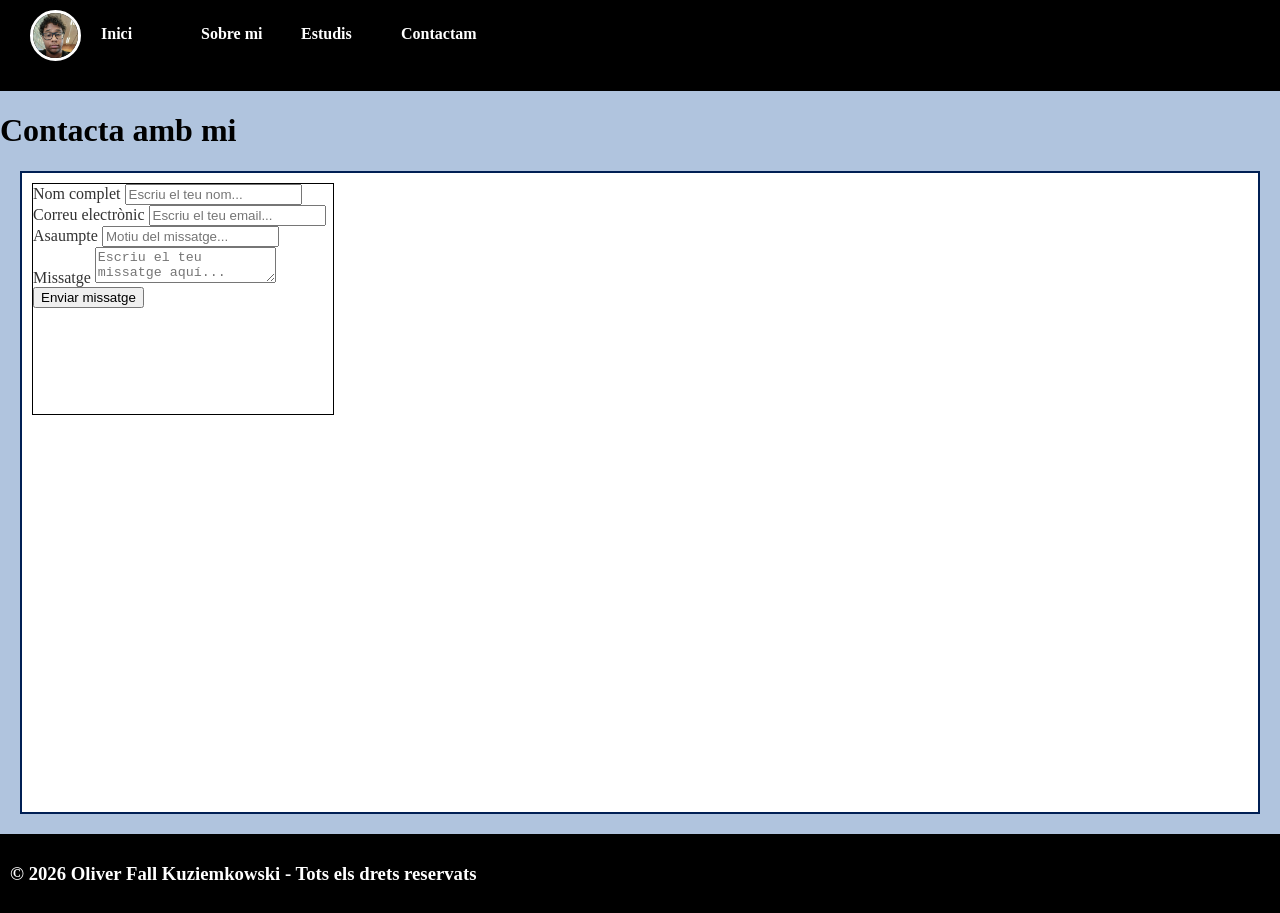
==== pages/contacta.html @ aefc6415 "Add files via upload" ====
<html lang="ca">

<head>
    <meta charset="UTF-8">
    <meta name="viewport" content="width=device-width, inicial-scale=1.0">
    <title>Portfolio</title>
    <link rel="stylesheet" href="../css/style.css">
</head>

<body>

    <header>
        <nav>
            <ul>
                <img src="../images/Yo.jpg" alt="ERROR">
                <li><a href="../index.html">Inici</a></li>
                <li><a href="../pages/sobre_mi.html">Sobre mi</a></li>
                <li><a href="../pages/estudis.html">Estudis</a></li>
                <li><a href="../pages/contacta.html">Contactam</a></li>
            </ul>
        </nav>
        <h1>Contacta amb mi</h1>

    </header>

    <div class="contingut-principal">
        <form class="formularis" action="#" method="post">
            <label for="nom">Nom complet</label>
            <input type="text" id="nom" name="nom" placeholder="Escriu el teu nom..." required>

            <label for="email">Correu electrònic</label>
            <input type="email" id="email" name="email" placeholder="Escriu el teu email..." required>
            
            <label for="assumpte">Asaumpte</label>
            <input type="assumpte" id="assumpte" name="assumpte" placeholder="Motiu del missatge..." required>

            <label for="missatge">Missatge</label>
            <textarea id="missatge" name="missatge" placeholder="Escriu el teu missatge aquí..." required></textarea>

            <button type="submit">Enviar missatge</button>
        </form>


    </div>

    <footer>
        <h3>&copy; 2026 Oliver Fall Kuziemkowski - Tots els drets reservats</h3>
    </footer>

</body>

</html>
---- css/style.css ----
body {
	margin: 0;
	background-color: lightsteelblue;
}

h1,
h2,
h4,
h5,
h6 {
	color: rgb(0, 0, 0);
}

h3 {
	color: #ffffff;
}

p {
	background-color: khaki;
	border: 3px solid black;
	box-shadow: 3px 3px 3px 3px #000000;
	border-radius: 15px;
	width: 250px;
	height: 130px;
	margin: 10px;
}

img {

	border: 3px solid black;
	box-shadow: 5px 5px 5px 5px #222020;
	border-radius: 15px;
	width: 130px;
	height: 180px;
	margin: 20px;
}


ul {
	margin: 0;
	padding: 10px;
	list-style-type: none;
	overflow: hidden;
	background-color: black;
}

ul img {
	margin-top: 0;
	height: 45px;
	width: 45px;
	float: left;
	border: 3px solid white;
	border-radius: 200px;
	box-shadow: none;
	object-fit: cover;
}

li a:hover {
	text-decoration: underline;
	color: #ffffff;
}

li a:focus {
	text-decoration: underline;
	color: bisque;
}

li a:active {
	text-decoration: underline;
	color: bisque;
}

ul li {
	margin-top: 15px;
	width: 100px;
	float: left;
}

ul li a {

	color: white;
	font-weight: bold;
	text-decoration: none;
}

footer {
	margin: 0;
	padding: 10px;
	list-style-type: none;
	overflow: hidden;
	background-color: black;
}

.contingut-principal {
	background-color: #ffffff;
	color: #333333;
	border: 2px solid #001f54;
	margin: 20px;
	min-height: 71vh;
}

table {
	width: 100%;
}

th {
	border: 2px solid #000000;
}

td {
	text-align: center;
}

.IPO {
	background-color: rgb(1, 252, 1);
}

.Muntatge-i-manteniment {
	background-color: rgb(247, 218, 175);
}

.Xarxes-locals {
	background-color: rgb(155, 98, 12);
}

.Ofimàtica {
	background-color: rgb(147, 197, 9);
}

.Mòdul-optatiu {
	background-color: rgb(192, 71, 192);
}

.Tutoria {
	background-color: plum;
}

.Sistemes-operatius {
	background-color: rgb(148, 247, 227);
}

.Sostenibilitat {
	background-color: rgb(255, 166, 0);
}

.Angles {
	background-color: rgb(219, 18, 18);
}

.Digitalitzacio {
	background-color: rgb(151, 151, 105);
}

.Calendari {
	background-color: #000000;
	color: #ffffff;
}

.Cap-de-setmana {
	color: red;
}

.Festiu-Nacional {
	background-color: red;
	color: #ffffff;
}

.Festiu-Autonomic {
	background-color: green;
	color: #ffffff;
}

.formularis {
	border: 1px solid black;
	width: 300px;
	height: 230px;
	margin: 10px;
}
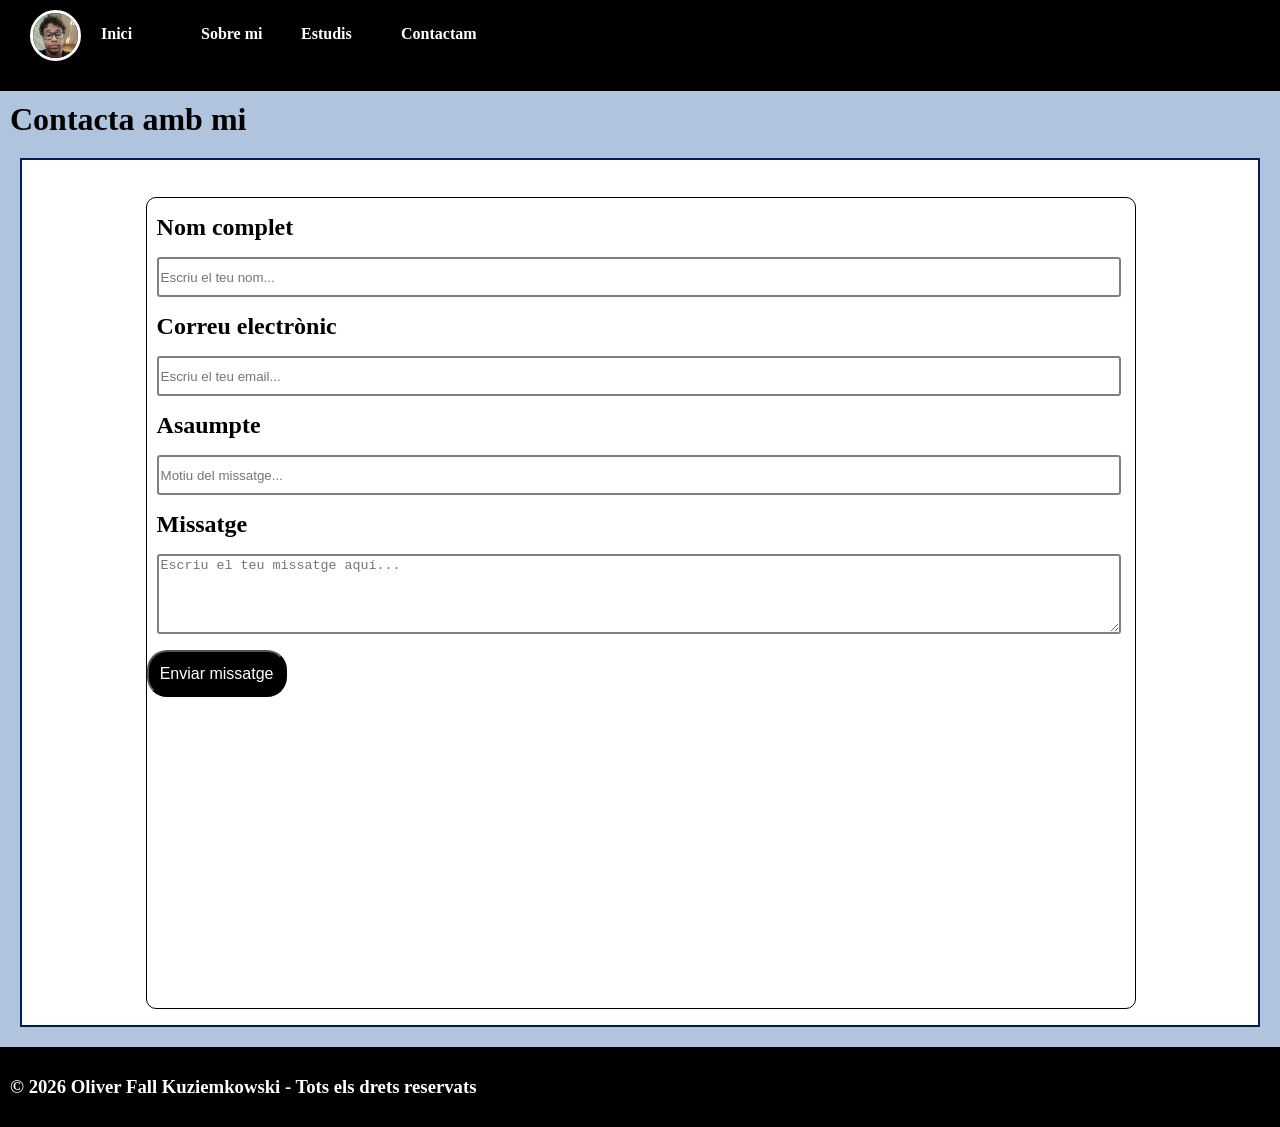
==== commit 6aa405a4: "Add files via upload" ====
--- a/pages/contacta.html
+++ b/pages/contacta.html
@@ -25,19 +25,19 @@
 
     <div class="contingut-principal">
         <form class="formularis" action="#" method="post">
-            <label for="nom">Nom complet</label>
-            <input type="text" id="nom" name="nom" placeholder="Escriu el teu nom..." required>
+            <label for="nom"><p><h2>Nom complet</h2></p></label>
+            <input  type="text" id="nom" name="nom" placeholder="Escriu el teu nom..." required>
 
-            <label for="email">Correu electrònic</label>
+            <label for="email"><p><h2>Correu electrònic</h2></p></label>
             <input type="email" id="email" name="email" placeholder="Escriu el teu email..." required>
             
-            <label for="assumpte">Asaumpte</label>
+            <label for="assumpte"><p><h2>Asaumpte</h2></p></label>
             <input type="assumpte" id="assumpte" name="assumpte" placeholder="Motiu del missatge..." required>
 
-            <label for="missatge">Missatge</label>
+            <label for="missatge"><p><h2>Missatge</h2></p></label>
             <textarea id="missatge" name="missatge" placeholder="Escriu el teu missatge aquí..." required></textarea>
 
-            <button type="submit">Enviar missatge</button>
+            <p><button type="submit">Enviar missatge</button></p>
         </form>
 
 
--- a/css/style.css
+++ b/css/style.css
@@ -9,13 +9,14 @@
 h5,
 h6 {
 	color: rgb(0, 0, 0);
+	margin: 10px;
 }
 
 h3 {
 	color: #ffffff;
 }
 
-p {
+.p {
 	background-color: khaki;
 	border: 3px solid black;
 	box-shadow: 3px 3px 3px 3px #000000;
@@ -172,7 +173,34 @@
 
 .formularis {
 	border: 1px solid black;
-	width: 300px;
-	height: 230px;
+	border-radius: 10px;
+	width: 80%;
+	height: 90%;
+	margin-top: 3%;
+	margin-left: 10%;
+	
+}
+label{
 	margin: 10px;
+}
+input{
+	border: 2px solid gray;
+	border-radius: 3px;
+	width: 97.5%;
+	height: 40px;
+}
+textarea{
+	border: 2px solid gray;
+	border-radius: 3px;
+	width: 97.5%;
+	height: 80px;
+}
+
+button{
+	background-color: #000000;
+	color: #ffffff;
+	width: 140px;
+	height: 47px;
+	border-radius: 20px;
+	font-size:16px;
 }
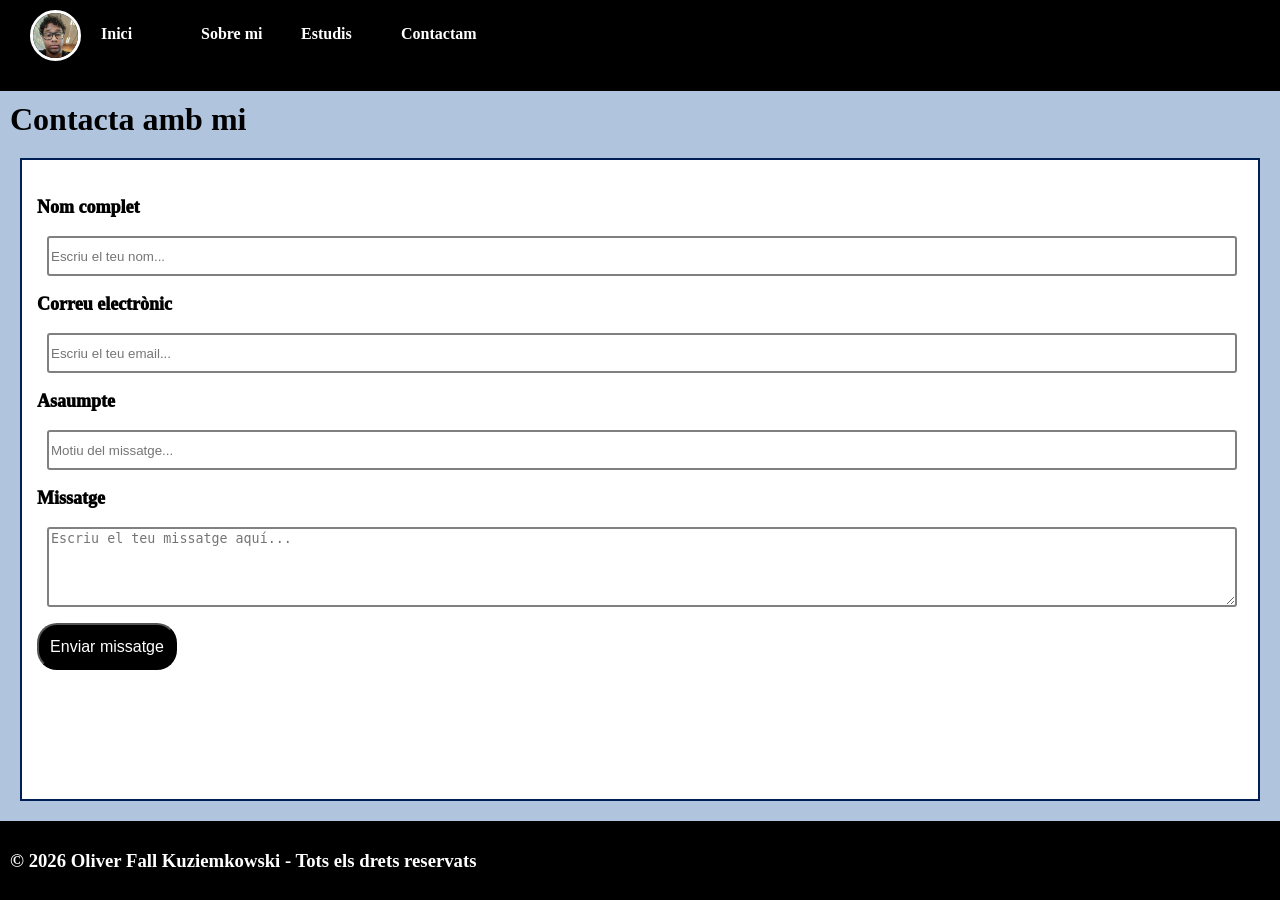
==== commit a8074b9a: "Add files via upload" ====
--- a/pages/contacta.html
+++ b/pages/contacta.html
@@ -25,16 +25,16 @@
 
     <div class="contingut-principal">
         <form class="formularis" action="#" method="post">
-            <label for="nom"><p><h2>Nom complet</h2></p></label>
+            <label for="nom"><p>Nom complet</p></label>
             <input  type="text" id="nom" name="nom" placeholder="Escriu el teu nom..." required>
 
-            <label for="email"><p><h2>Correu electrònic</h2></p></label>
+            <label for="email"><p>Correu electrònic</p></label>
             <input type="email" id="email" name="email" placeholder="Escriu el teu email..." required>
             
-            <label for="assumpte"><p><h2>Asaumpte</h2></p></label>
+            <label for="assumpte"><p>Asaumpte</p></label>
             <input type="assumpte" id="assumpte" name="assumpte" placeholder="Motiu del missatge..." required>
 
-            <label for="missatge"><p><h2>Missatge</h2></p></label>
+            <label for="missatge"><p>Missatge</p></label>
             <textarea id="missatge" name="missatge" placeholder="Escriu el teu missatge aquí..." required></textarea>
 
             <p><button type="submit">Enviar missatge</button></p>
--- a/css/style.css
+++ b/css/style.css
@@ -172,35 +172,36 @@
 }
 
 .formularis {
-	border: 1px solid black;
-	border-radius: 10px;
-	width: 80%;
-	height: 90%;
 	margin-top: 3%;
-	margin-left: 10%;
-	
-}
-label{
+	margin-left: 15px;
+}
+
+label {
 	margin: 10px;
-}
-input{
+	font-size: large;
+	font-weight: 1000;
+	color: #000000;
+}
+
+input {
 	border: 2px solid gray;
 	border-radius: 3px;
 	width: 97.5%;
 	height: 40px;
 }
-textarea{
+
+textarea {
 	border: 2px solid gray;
 	border-radius: 3px;
 	width: 97.5%;
 	height: 80px;
 }
 
-button{
+button {
 	background-color: #000000;
 	color: #ffffff;
 	width: 140px;
 	height: 47px;
 	border-radius: 20px;
-	font-size:16px;
+	font-size: 16px;
 }
